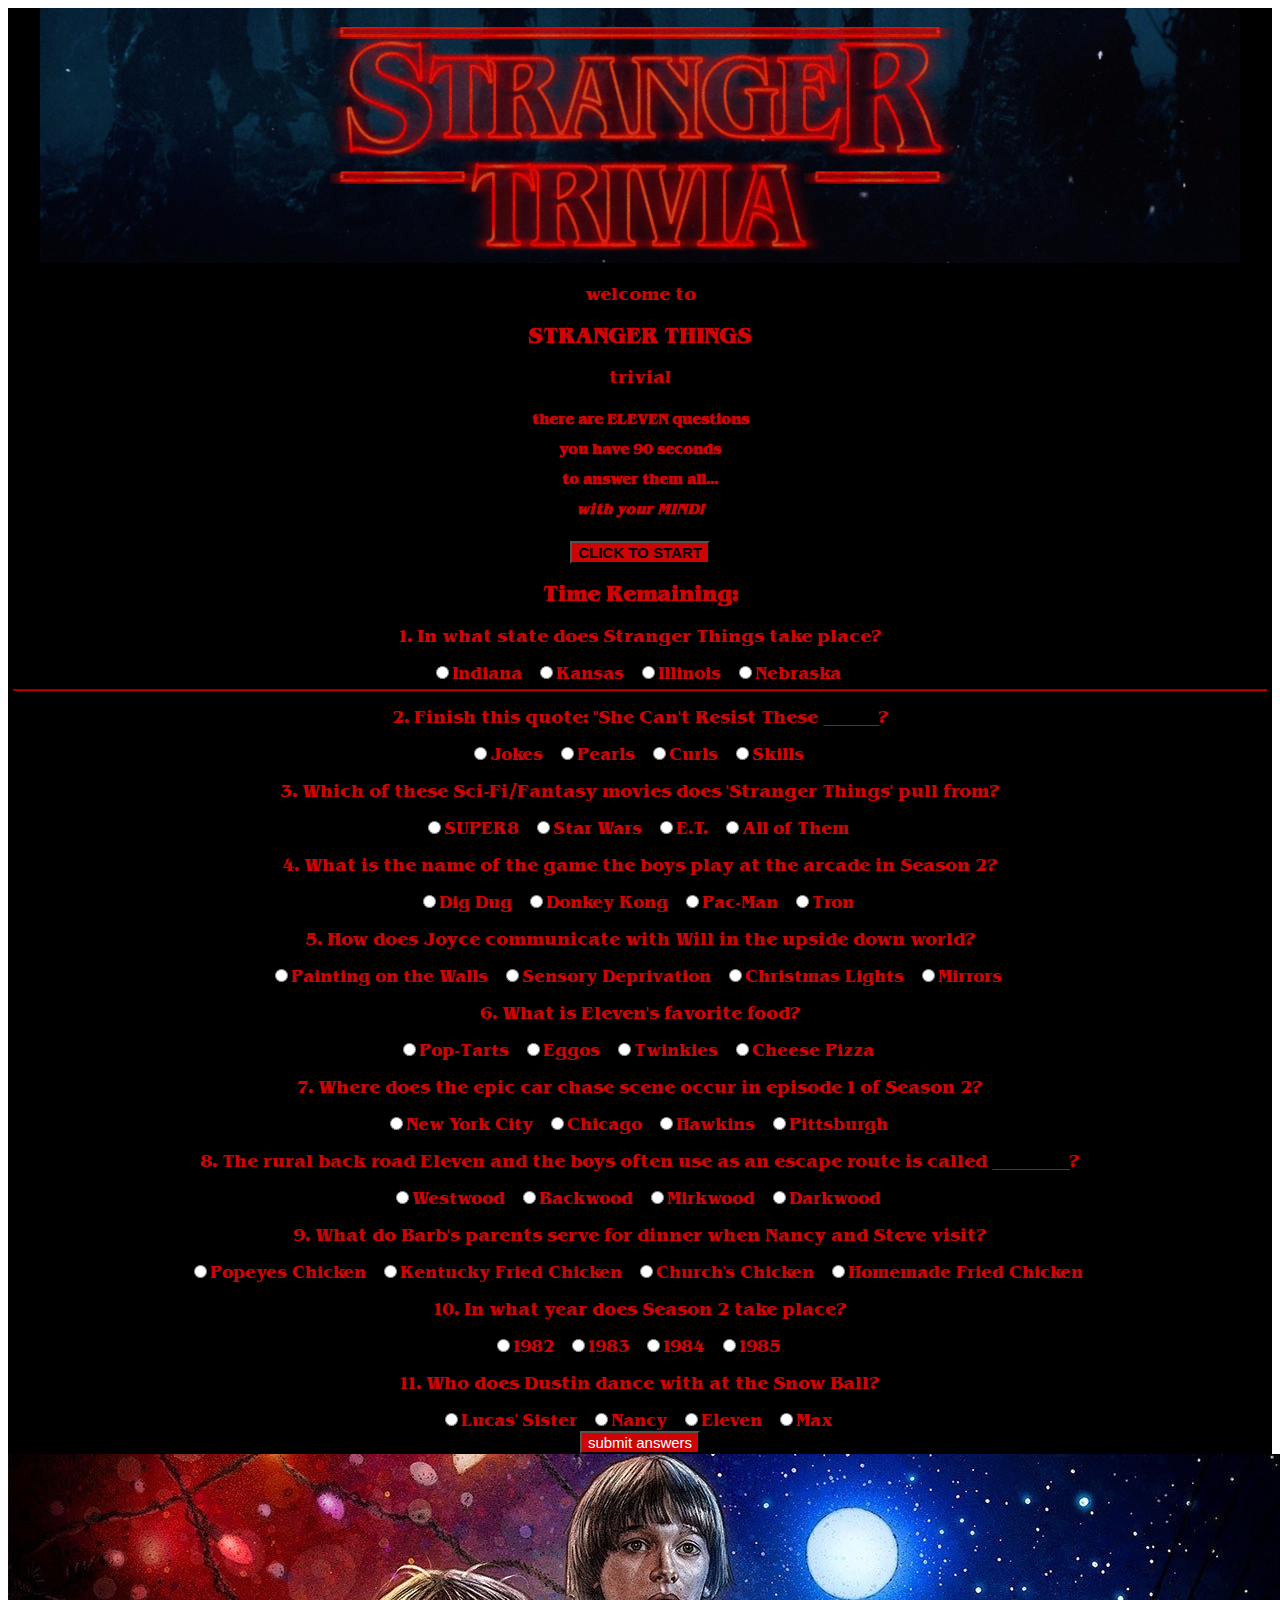
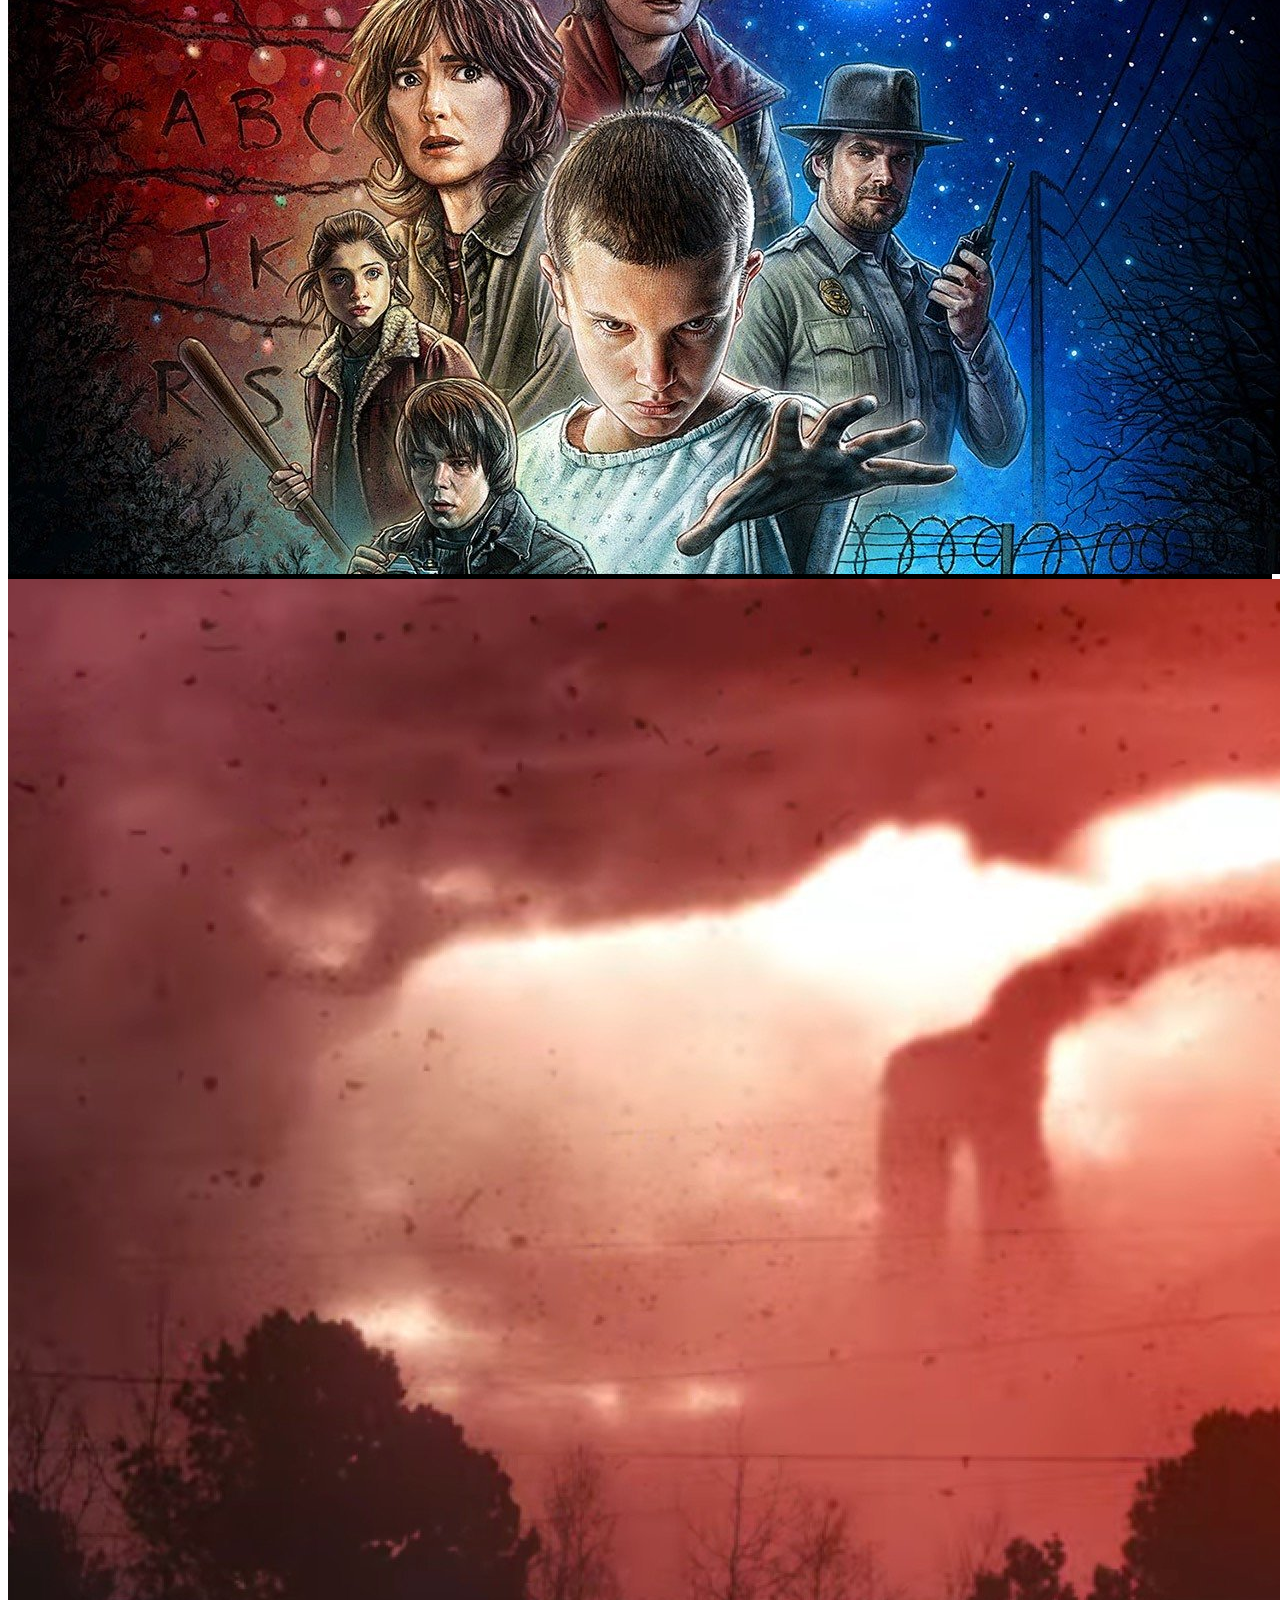
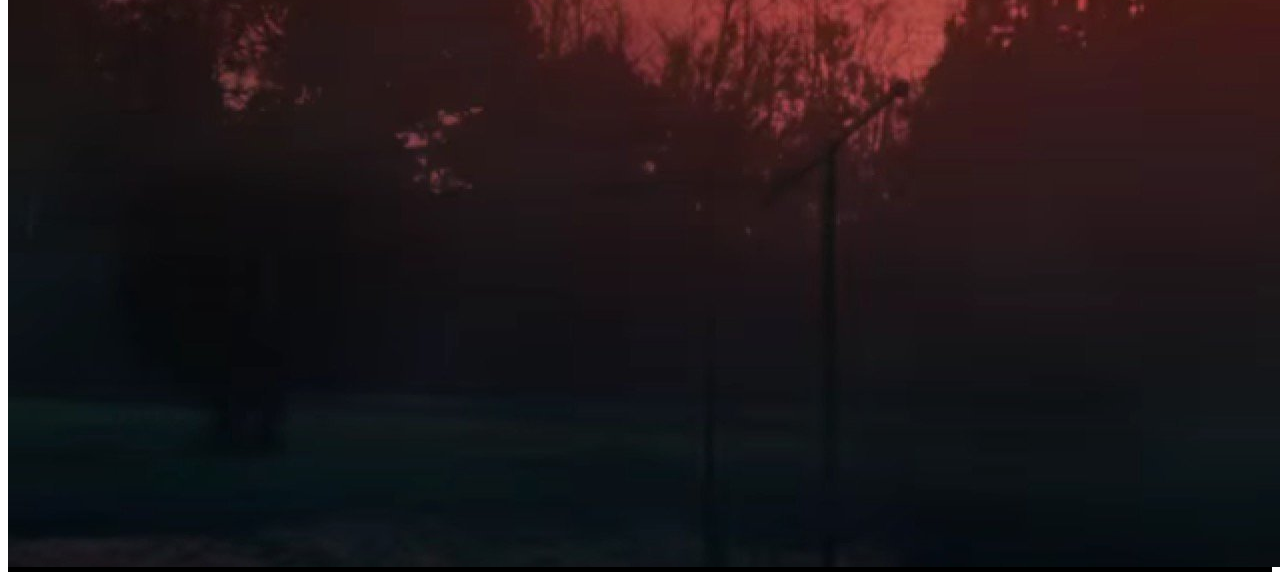
==== index.html @ acea8923 "almost done" ====
<!DOCTYPE html>
<html lang="en">

<head>
  <meta charset="UTF-8">
  <meta name="viewport" content="width=device-width, initial-scale=1.0">
  <meta http-equiv="X-UA-Compatible" content="ie=edge">
  <link rel="stylesheet" href="https://stackpath.bootstrapcdn.com/bootstrap/4.1.3/css/bootstrap.min.css" integrity="sha384-MCw98/SFnGE8fJT3GXwEOngsV7Zt27NXFoaoApmYm81iuXoPkFOJwJ8ERdknLPMO"
    crossorigin="anonymous">
  <link rel="stylesheet" href="assets/css/style.css">
  <link rel="stylesheet" href="assets/css/stylesheet.css" type="text/css" charset="utf-8" />

  <title>Trivia Game</title>

</head>

<body>
  <!-- sets background to css "bg" properties - black background -->
  <div class="bg">
    <!-- adds stranger trivia logo at top -->
    <img id="stranger-things-logo" src="assets/images/stranger-trivia-cropped.png" class="img-fluid" alt="stranger-things-logo" />
    <!-- classifies the opening screen with intro, instructions and start button -->
    <!-- Uses bootstrap grid system - one row with three columns.  Images in outer columns and instructions/start button in center -->
    <div class="start-screen row">
      <div class="col-sm-3"></div>

      <div class="col-sm-6" id="welcome">
        <div id="title">
          <p></p>
          <p>welcome to</p>
          <p>
            <h3>STRANGER THINGS</h3>
          </p>
          <p>trivia!</p>
        </div>
        <h5>there are ELEVEN questions<p></p>
          <p>you have 90 seconds</p>
          <p>to answer them all...</p>
          <p><em>with your MIND!</em></p>
        </h5>
        <p>
          <button type="button" id="start-button" class="btn btn-lrg red-background">CLICK TO START</button>
        </p>
      </div>

      <div class="col-sm-3"></div>

    </div>
    <!-- end of welcome page/instructions -->

    <!-- start of question page with timer -->
    <div class="row text-center">
      <div class="col-sm-12 text-center">
        <p></p>
        <h3 id="time">Time Remaining: <span id="timer"></span></h3>
      </div>
    </div>

    <!-- beginning of questions -->
    <div class="question-screen">
      <p>1. In what state does Stranger Things take place?</p>
      <form class="question">
        <label class="radio-inline">
          <input type="radio" name="optradio" class="optradio" value="correct">Indiana
        </label>
        <label class="radio-inline">
          <input type="radio" name="optradio" class="optradio" value="incorrect">Kansas
        </label>
        <label class="radio-inline">
          <input type="radio" name="optradio" class="optradio" value="incorrect">Illinois
        </label>
        <label class="radio-inline">
          <input type="radio" name="optradio" class="optradio" value="incorrect">Nebraska
        </label>
      </form>
      <hr>

      <p>2. Finish this quote: "She Can't Resist These _____?</p>
      <form class="question">
        <label class="radio-inline">
          <input type="radio" name="optradio" class="optradio" value="incorrect">Jokes
        </label>
        <label class="radio-inline">
          <input type="radio" name="optradio" class="optradio" value="correct">Pearls
        </label>
        <label class="radio-inline">
          <input type="radio" name="optradio" class="optradio" value="incorrect">Curls
        </label>
        <label class="radio-inline">
          <input type="radio" name="optradio" class="optradio" value="incorrect">Skills
        </label>
      </form>

      <p>3. Which of these Sci-Fi/Fantasy movies does 'Stranger Things' pull from?</p>
      <form class="question">
        <label class="radio-inline">
          <input type="radio" name="optradio" class="optradio" value="incorrect">SUPER8
        </label>
        <label class="radio-inline">
          <input type="radio" name="optradio" class="optradio" value="incorrect">Star Wars
        </label>
        <label class="radio-inline">
          <input type="radio" name="optradio" class="optradio" value="incorrect">E.T.
        </label>
        <label class="radio-inline">
          <input type="radio" name="optradio" class="optradio" value="correct">All of Them
        </label>
      </form>

      <p>4. What is the name of the game the boys play at the arcade in Season 2?</p>
      <form class="question">
        <label class="radio-inline">
          <input type="radio" name="optradio" class="optradio" value="correct">Dig Dug
        </label>
        <label class="radio-inline">
          <input type="radio" name="optradio" class="optradio" value="incorrect">Donkey Kong
        </label>
        <label class="radio-inline">
          <input type="radio" name="optradio" class="optradio" value="incorrect">Pac-Man
        </label>
        <label class="radio-inline">
          <input type="radio" name="optradio" class="optradio" value="incorrect">Tron
        </label>
      </form>

      <p>5. How does Joyce communicate with Will in the upside down world?</p>
      <form class="question">
        <label class="radio-inline">
          <input type="radio" name="optradio" class="optradio" value="incorrect">Painting on the Walls
        </label>
        <label class="radio-inline">
          <input type="radio" name="optradio" class="optradio" value="incorrect">Sensory Deprivation
        </label>
        <label class="radio-inline">
          <input type="radio" name="optradio" class="optradio" value="correct">Christmas Lights
        </label>
        <label class="radio-inline">
          <input type="radio" name="optradio" class="optradio" value="incorrect">Mirrors
        </label>
      </form>

      <p>6. What is Eleven's favorite food?</p>
      <form class="question">
        <label class="radio-inline">
          <input type="radio" name="optradio" class="optradio" value="incorrect">Pop-Tarts
        </label>
        <label class="radio-inline">
          <input type="radio" name="optradio" class="optradio" value="correct">Eggos
        </label>
        <label class="radio-inline">
          <input type="radio" name="optradio" class="optradio" value="incorrect">Twinkies
        </label>
        <label class="radio-inline">
          <input type="radio" name="optradio" class="optradio" value="incorrect">Cheese Pizza
        </label>
      </form>

      <p>7. Where does the epic car chase scene occur in episode 1 of Season 2?</p>
      <form class="question">
        <label class="radio-inline">
          <input type="radio" name="optradio" class="optradio" value="incorrect">New York City
        </label>
        <label class="radio-inline">
          <input type="radio" name="optradio" class="optradio" value="incorrect">Chicago
        </label>
        <label class="radio-inline">
          <input type="radio" name="optradio" class="optradio" value="incorrect">Hawkins
        </label>
        <label class="radio-inline">
          <input type="radio" name="optradio" class="optradio" value="correct">Pittsburgh
        </label>
      </form>

      <p>8. The rural back road Eleven and the boys often use as an escape route is called _______?</p>
      <form class="question">
        <label class="radio-inline">
          <input type="radio" name="optradio" class="optradio" value="incorrect">Westwood
        </label>
        <label class="radio-inline">
          <input type="radio" name="optradio" class="optradio" value="incorrect">Backwood
        </label>
        <label class="radio-inline">
          <input type="radio" name="optradio" class="optradio" value="correct">Mirkwood
        </label>
        <label class="radio-inline">
          <input type="radio" name="optradio" class="optradio" value="incorrect">Darkwood
        </label>
      </form>

      <p>9. What do Barb's parents serve for dinner when Nancy and Steve visit?</p>
      <form class="question">
        <label class="radio-inline">
          <input type="radio" name="optradio" class="optradio" value="incorrect">Popeyes Chicken
        </label>
        <label class="radio-inline">
          <input type="radio" name="optradio" class="optradio" value="correct">Kentucky Fried Chicken
        </label>
        <label class="radio-inline">
          <input type="radio" name="optradio" class="optradio" value="incorrect">Church's Chicken
        </label>
        <label class="radio-inline">
          <input type="radio" name="optradio" class="optradio" value="incorrect">Homemade Fried Chicken
        </label>
      </form>

      <p>10. In what year does Season 2 take place?</p>
      <form class="question">
        <label class="radio-inline">
          <input type="radio" name="optradio" class="optradio" value="incorrect">1982
        </label>
        <label class="radio-inline">
          <input type="radio" name="optradio" class="optradio" value="incorrect">1983
        </label>
        <label class="radio-inline">
          <input type="radio" name="optradio" class="optradio" value="correct">1984
        </label>
        <label class="radio-inline">
          <input type="radio" name="optradio" class="optradio" value="incorrect">1985
        </label>
      </form>

      <p>11. Who does Dustin dance with at the Snow Ball?</p>
      <form class="question">
        <label class="radio-inline">
          <input type="radio" name="optradio" class="optradio" value="incorrect">Lucas' Sister
        </label>
        <label class="radio-inline">
          <input type="radio" name="optradio" class="optradio" value="correct">Nancy
        </label>
        <label class="radio-inline">
          <input type="radio" name="optradio" class="optradio" value="incorrect">Eleven
        </label>
        <label class="radio-inline">
          <input type="radio" name="optradio" class="optradio" value="incorrect">Max
        </label>
      </form>

    </div>
    <!-- 
    <div class="submit"> -->
    <div class="row results">
      <div class="col-lg-4 col-lg-offset-4">
        <button type="button" class="btn btn-lg red-background" id="submit-button">submit answers</button>
      </div>
    </div>
    <!-- end of question screen -->

    <!-- beginning of results screen -->
    <!-- <div class="results">
      <div id="correct">Correct Answers: </div>
      <div id="incorrect">Incorrect Answers: </div>
      <div id="unanswered">Unanswered: </div>
    </div> -->
    <!-- end of results screen -->
    <div class="images row">
      <div class="col-sm-4">
        <img id="stranger-kids" src="assets/images/stranger-kids.jpg" class="img-fluid" alt="stranger-things-kids" />
      </div>
      <div class="col-sm-4">
      </div>
      <div class="col-sm-4">
        <img id="stranger-pic" src="assets/images/demogorgon.jpg" class="img-fluid" alt="stranger pic" />
      </div>

    </div>
  </div>

  <!-- end of background div -->
  </div>



  <script src="https://code.jquery.com/jquery-3.2.1.slim.min.js"></script>
  <script src="https://maxcdn.bootstrapcdn.com/bootstrap/4.0.0/js/bootstrap.min.js"></script>
  <script type="text/javascript" src="assets/javascript/app.js"></script>

</body>

</html>
---- assets/css/style.css ----
body, html {
    height: 100%;
    font-family: "benguiatbold", Arial, Helvetica, sans-serif;
    color: rgb(204, 4, 4);
}
.bg {
    background-color: black;
    background-size: 100%;
}

.red-background {
    background-color: rgb(204, 4, 4);
    color: white;
    font-size: 15px;
}

#start-button {
    color: black;
    font-weight: bold;
}
.start-screen, .results,
.question-screen {
    box-sizing: border-box;
    margin: 0 auto;
    }
div {
    display: block;
    text-align: center;

}
.form {
    font-size: 15px;
    display: block;
}
.radio-inline {
    font-size: 15px;
    margin-right: 8px;
}
hr {
    color: white;
    border-color: rgb(204, 4, 4);
    margin: 5px;
}
---- assets/css/stylesheet.css ----
/*! Generated by Font Squirrel (https://www.fontsquirrel.com) on September 20, 2018 */



@font-face {
    font-family: 'benguiatbold';
    src: url('benguiat_bold-webfont.woff2') format('woff2'),
         url('benguiat_bold-webfont.woff') format('woff');
    font-weight: normal;
    font-style: normal;

}
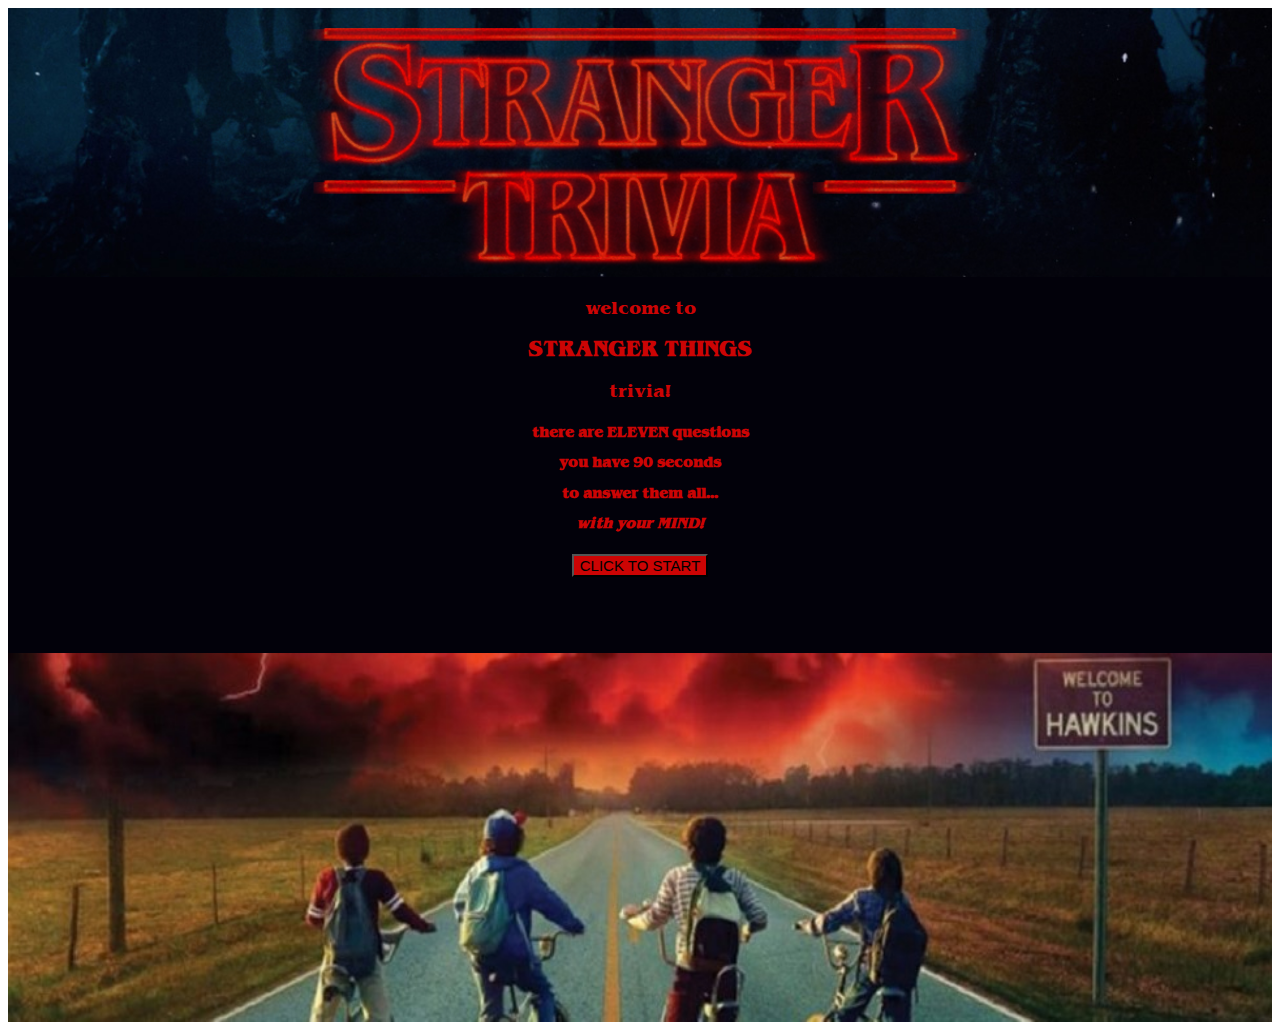
==== commit 10662d55: "final" ====
--- a/index.html
+++ b/index.html
@@ -22,9 +22,7 @@
     <!-- classifies the opening screen with intro, instructions and start button -->
     <!-- Uses bootstrap grid system - one row with three columns.  Images in outer columns and instructions/start button in center -->
     <div class="start-screen row">
-      <div class="col-sm-3"></div>
-
-      <div class="col-sm-6" id="welcome">
+      <div class="col-sm-12" id="welcome">
         <div id="title">
           <p></p>
           <p>welcome to</p>
@@ -42,9 +40,6 @@
           <button type="button" id="start-button" class="btn btn-lrg red-background">CLICK TO START</button>
         </p>
       </div>
-
-      <div class="col-sm-3"></div>
-
     </div>
     <!-- end of welcome page/instructions -->
 
@@ -58,215 +53,229 @@
 
     <!-- beginning of questions -->
     <div class="question-screen">
-      <p>1. In what state does Stranger Things take place?</p>
-      <form class="question">
-        <label class="radio-inline">
-          <input type="radio" name="optradio" class="optradio" value="correct">Indiana
-        </label>
-        <label class="radio-inline">
-          <input type="radio" name="optradio" class="optradio" value="incorrect">Kansas
-        </label>
-        <label class="radio-inline">
-          <input type="radio" name="optradio" class="optradio" value="incorrect">Illinois
-        </label>
-        <label class="radio-inline">
-          <input type="radio" name="optradio" class="optradio" value="incorrect">Nebraska
-        </label>
-      </form>
-      <hr>
-
-      <p>2. Finish this quote: "She Can't Resist These _____?</p>
-      <form class="question">
-        <label class="radio-inline">
-          <input type="radio" name="optradio" class="optradio" value="incorrect">Jokes
-        </label>
-        <label class="radio-inline">
-          <input type="radio" name="optradio" class="optradio" value="correct">Pearls
-        </label>
-        <label class="radio-inline">
-          <input type="radio" name="optradio" class="optradio" value="incorrect">Curls
-        </label>
-        <label class="radio-inline">
-          <input type="radio" name="optradio" class="optradio" value="incorrect">Skills
-        </label>
-      </form>
-
-      <p>3. Which of these Sci-Fi/Fantasy movies does 'Stranger Things' pull from?</p>
-      <form class="question">
-        <label class="radio-inline">
-          <input type="radio" name="optradio" class="optradio" value="incorrect">SUPER8
-        </label>
-        <label class="radio-inline">
-          <input type="radio" name="optradio" class="optradio" value="incorrect">Star Wars
-        </label>
-        <label class="radio-inline">
-          <input type="radio" name="optradio" class="optradio" value="incorrect">E.T.
-        </label>
-        <label class="radio-inline">
-          <input type="radio" name="optradio" class="optradio" value="correct">All of Them
-        </label>
-      </form>
-
-      <p>4. What is the name of the game the boys play at the arcade in Season 2?</p>
-      <form class="question">
-        <label class="radio-inline">
-          <input type="radio" name="optradio" class="optradio" value="correct">Dig Dug
-        </label>
-        <label class="radio-inline">
-          <input type="radio" name="optradio" class="optradio" value="incorrect">Donkey Kong
-        </label>
-        <label class="radio-inline">
-          <input type="radio" name="optradio" class="optradio" value="incorrect">Pac-Man
-        </label>
-        <label class="radio-inline">
-          <input type="radio" name="optradio" class="optradio" value="incorrect">Tron
-        </label>
-      </form>
-
-      <p>5. How does Joyce communicate with Will in the upside down world?</p>
-      <form class="question">
-        <label class="radio-inline">
-          <input type="radio" name="optradio" class="optradio" value="incorrect">Painting on the Walls
-        </label>
-        <label class="radio-inline">
-          <input type="radio" name="optradio" class="optradio" value="incorrect">Sensory Deprivation
-        </label>
-        <label class="radio-inline">
-          <input type="radio" name="optradio" class="optradio" value="correct">Christmas Lights
-        </label>
-        <label class="radio-inline">
-          <input type="radio" name="optradio" class="optradio" value="incorrect">Mirrors
-        </label>
-      </form>
-
-      <p>6. What is Eleven's favorite food?</p>
-      <form class="question">
-        <label class="radio-inline">
-          <input type="radio" name="optradio" class="optradio" value="incorrect">Pop-Tarts
-        </label>
-        <label class="radio-inline">
-          <input type="radio" name="optradio" class="optradio" value="correct">Eggos
-        </label>
-        <label class="radio-inline">
-          <input type="radio" name="optradio" class="optradio" value="incorrect">Twinkies
-        </label>
-        <label class="radio-inline">
-          <input type="radio" name="optradio" class="optradio" value="incorrect">Cheese Pizza
-        </label>
-      </form>
-
-      <p>7. Where does the epic car chase scene occur in episode 1 of Season 2?</p>
-      <form class="question">
-        <label class="radio-inline">
-          <input type="radio" name="optradio" class="optradio" value="incorrect">New York City
-        </label>
-        <label class="radio-inline">
-          <input type="radio" name="optradio" class="optradio" value="incorrect">Chicago
-        </label>
-        <label class="radio-inline">
-          <input type="radio" name="optradio" class="optradio" value="incorrect">Hawkins
-        </label>
-        <label class="radio-inline">
-          <input type="radio" name="optradio" class="optradio" value="correct">Pittsburgh
-        </label>
-      </form>
-
-      <p>8. The rural back road Eleven and the boys often use as an escape route is called _______?</p>
-      <form class="question">
-        <label class="radio-inline">
-          <input type="radio" name="optradio" class="optradio" value="incorrect">Westwood
-        </label>
-        <label class="radio-inline">
-          <input type="radio" name="optradio" class="optradio" value="incorrect">Backwood
-        </label>
-        <label class="radio-inline">
-          <input type="radio" name="optradio" class="optradio" value="correct">Mirkwood
-        </label>
-        <label class="radio-inline">
-          <input type="radio" name="optradio" class="optradio" value="incorrect">Darkwood
-        </label>
-      </form>
-
-      <p>9. What do Barb's parents serve for dinner when Nancy and Steve visit?</p>
-      <form class="question">
-        <label class="radio-inline">
-          <input type="radio" name="optradio" class="optradio" value="incorrect">Popeyes Chicken
-        </label>
-        <label class="radio-inline">
-          <input type="radio" name="optradio" class="optradio" value="correct">Kentucky Fried Chicken
-        </label>
-        <label class="radio-inline">
-          <input type="radio" name="optradio" class="optradio" value="incorrect">Church's Chicken
-        </label>
-        <label class="radio-inline">
-          <input type="radio" name="optradio" class="optradio" value="incorrect">Homemade Fried Chicken
-        </label>
-      </form>
-
-      <p>10. In what year does Season 2 take place?</p>
-      <form class="question">
-        <label class="radio-inline">
-          <input type="radio" name="optradio" class="optradio" value="incorrect">1982
-        </label>
-        <label class="radio-inline">
-          <input type="radio" name="optradio" class="optradio" value="incorrect">1983
-        </label>
-        <label class="radio-inline">
-          <input type="radio" name="optradio" class="optradio" value="correct">1984
-        </label>
-        <label class="radio-inline">
-          <input type="radio" name="optradio" class="optradio" value="incorrect">1985
-        </label>
-      </form>
-
-      <p>11. Who does Dustin dance with at the Snow Ball?</p>
-      <form class="question">
-        <label class="radio-inline">
-          <input type="radio" name="optradio" class="optradio" value="incorrect">Lucas' Sister
-        </label>
-        <label class="radio-inline">
-          <input type="radio" name="optradio" class="optradio" value="correct">Nancy
-        </label>
-        <label class="radio-inline">
-          <input type="radio" name="optradio" class="optradio" value="incorrect">Eleven
-        </label>
-        <label class="radio-inline">
-          <input type="radio" name="optradio" class="optradio" value="incorrect">Max
-        </label>
-      </form>
-
+      <div class="row text-center">
+        <div class="col-sm-1">
+        </div>
+        <div class="col-sm-10">
+          <p></p>
+          <hr>
+          <p>1. In what state does Stranger Things take place?</p>
+          <form class="question">
+            <label class="radio-inline">
+              <input type="radio" name="optradio" class="optradio" value="correct">Indiana
+            </label>
+            <label class="radio-inline">
+              <input type="radio" name="optradio" class="optradio" value="incorrect">Kansas
+            </label>
+            <label class="radio-inline">
+              <input type="radio" name="optradio" class="optradio" value="incorrect">Illinois
+            </label>
+            <label class="radio-inline">
+              <input type="radio" name="optradio" class="optradio" value="incorrect">Nebraska
+            </label>
+          </form>
+          <hr>
+
+          <p>2. Finish this quote: "She can't resist these _____?</p>
+          <form class="question">
+            <label class="radio-inline">
+              <input type="radio" name="optradio" class="optradio" value="incorrect">jokes
+            </label>
+            <label class="radio-inline">
+              <input type="radio" name="optradio" class="optradio" value="correct">pearls
+            </label>
+            <label class="radio-inline">
+              <input type="radio" name="optradio" class="optradio" value="incorrect">curls
+            </label>
+            <label class="radio-inline">
+              <input type="radio" name="optradio" class="optradio" value="incorrect">skills
+            </label>
+          </form>
+          <hr>
+
+          <p>3. Which of these Sci-Fi/Fantasy movies does 'Stranger Things' pull from?</p>
+          <form class="question">
+            <label class="radio-inline">
+              <input type="radio" name="optradio" class="optradio" value="incorrect">SUPER8
+            </label>
+            <label class="radio-inline">
+              <input type="radio" name="optradio" class="optradio" value="incorrect">Star Wars
+            </label>
+            <label class="radio-inline">
+              <input type="radio" name="optradio" class="optradio" value="incorrect">E.T.
+            </label>
+            <label class="radio-inline">
+              <input type="radio" name="optradio" class="optradio" value="correct">all of them
+            </label>
+          </form>
+          <hr>
+
+          <p>4. What is the name of the game the boys play at the arcade in Season 2?</p>
+          <form class="question">
+            <label class="radio-inline">
+              <input type="radio" name="optradio" class="optradio" value="correct">Dig Dug
+            </label>
+            <label class="radio-inline">
+              <input type="radio" name="optradio" class="optradio" value="incorrect">Donkey Kong
+            </label>
+            <label class="radio-inline">
+              <input type="radio" name="optradio" class="optradio" value="incorrect">Pac-Man
+            </label>
+            <label class="radio-inline">
+              <input type="radio" name="optradio" class="optradio" value="incorrect">Tron
+            </label>
+          </form>
+          <hr>
+
+          <p>5. How does Joyce communicate with Will in the upside down world?</p>
+          <form class="question">
+            <label class="radio-inline">
+              <input type="radio" name="optradio" class="optradio" value="incorrect">painting on walls
+            </label>
+            <label class="radio-inline">
+              <input type="radio" name="optradio" class="optradio" value="incorrect">sensory deprivation
+            </label>
+            <label class="radio-inline">
+              <input type="radio" name="optradio" class="optradio" value="correct">Christmas lights
+            </label>
+            <label class="radio-inline">
+              <input type="radio" name="optradio" class="optradio" value="incorrect">mirrors
+            </label>
+          </form>
+          <hr>
+
+          <p>6. What is Eleven's favorite food?</p>
+          <form class="question">
+            <label class="radio-inline">
+              <input type="radio" name="optradio" class="optradio" value="incorrect">Pop-Tarts
+            </label>
+            <label class="radio-inline">
+              <input type="radio" name="optradio" class="optradio" value="correct">Eggos
+            </label>
+            <label class="radio-inline">
+              <input type="radio" name="optradio" class="optradio" value="incorrect">Twinkies
+            </label>
+            <label class="radio-inline">
+              <input type="radio" name="optradio" class="optradio" value="incorrect">Cheese Pizza
+            </label>
+          </form>
+          <hr>
+
+          <p>7. Where does the epic car chase scene occur in episode 1 of Season 2?</p>
+          <form class="question">
+            <label class="radio-inline">
+              <input type="radio" name="optradio" class="optradio" value="incorrect">New York City
+            </label>
+            <label class="radio-inline">
+              <input type="radio" name="optradio" class="optradio" value="incorrect">Chicago
+            </label>
+            <label class="radio-inline">
+              <input type="radio" name="optradio" class="optradio" value="incorrect">Hawkins
+            </label>
+            <label class="radio-inline">
+              <input type="radio" name="optradio" class="optradio" value="correct">Pittsburgh
+            </label>
+          </form>
+          <hr>
+
+          <p>8. What is the name of the rural back road the gang often uses as an escape route?</p>
+          <form class="question">
+            <label class="radio-inline">
+              <input type="radio" name="optradio" class="optradio" value="incorrect">Westwood
+            </label>
+            <label class="radio-inline">
+              <input type="radio" name="optradio" class="optradio" value="incorrect">Backwood
+            </label>
+            <label class="radio-inline">
+              <input type="radio" name="optradio" class="optradio" value="correct">Mirkwood
+            </label>
+            <label class="radio-inline">
+              <input type="radio" name="optradio" class="optradio" value="incorrect">Darkwood
+            </label>
+          </form>
+          <hr>
+
+          <p>9. What do Barb's parents serve for dinner when Nancy and Steve visit?</p>
+          <form class="question">
+            <label class="radio-inline">
+              <input type="radio" name="optradio" class="optradio" value="incorrect">Popeyes
+            </label>
+            <label class="radio-inline">
+              <input type="radio" name="optradio" class="optradio" value="correct">Kentucky Fried Chicken
+            </label>
+            <label class="radio-inline">
+              <input type="radio" name="optradio" class="optradio" value="incorrect">Church's
+            </label>
+            <label class="radio-inline">
+              <input type="radio" name="optradio" class="optradio" value="incorrect">Homemade Fried Chicken
+            </label>
+          </form>
+          <hr>
+
+          <p>10. In what year does Season 2 take place?</p>
+          <form class="question">
+            <label class="radio-inline">
+              <input type="radio" name="optradio" class="optradio" value="incorrect">1982
+            </label>
+            <label class="radio-inline">
+              <input type="radio" name="optradio" class="optradio" value="incorrect">1983
+            </label>
+            <label class="radio-inline">
+              <input type="radio" name="optradio" class="optradio" value="correct">1984
+            </label>
+            <label class="radio-inline">
+              <input type="radio" name="optradio" class="optradio" value="incorrect">1985
+            </label>
+          </form>
+          <hr>
+
+          <p>11. Who does Dustin dance with at the Snow Ball?</p>
+          <form class="question">
+            <label class="radio-inline">
+              <input type="radio" name="optradio" class="optradio" value="incorrect">Lucas' sister
+            </label>
+            <label class="radio-inline">
+              <input type="radio" name="optradio" class="optradio" value="correct">Nancy
+            </label>
+            <label class="radio-inline">
+              <input type="radio" name="optradio" class="optradio" value="incorrect">Eleven
+            </label>
+            <label class="radio-inline">
+              <input type="radio" name="optradio" class="optradio" value="incorrect">Max
+            </label>
+          </form>
+          <hr>
+        </div>
+        <div class="col-sm-1">
+        </div>
+      </div>
+      <div class="row submit">
+        <div class="col-sm-12">
+          <button type="button" class="btn btn-lg red-background" id="submit-button">SUBMIT ANSWERS</button><p></p>
+        </div>
+      </div>
+    
     </div>
+    <div class="row results"></div>
+
     <!-- 
     <div class="submit"> -->
-    <div class="row results">
-      <div class="col-lg-4 col-lg-offset-4">
-        <button type="button" class="btn btn-lg red-background" id="submit-button">submit answers</button>
-      </div>
-    </div>
-    <!-- end of question screen -->
-
-    <!-- beginning of results screen -->
-    <!-- <div class="results">
+   </div>
+  <!-- end of question screen -->
+
+  <!-- beginning of results screen -->
+  <!-- <div class="results">
       <div id="correct">Correct Answers: </div>
       <div id="incorrect">Incorrect Answers: </div>
       <div id="unanswered">Unanswered: </div>
     </div> -->
-    <!-- end of results screen -->
-    <div class="images row">
-      <div class="col-sm-4">
-        <img id="stranger-kids" src="assets/images/stranger-kids.jpg" class="img-fluid" alt="stranger-things-kids" />
-      </div>
-      <div class="col-sm-4">
-      </div>
-      <div class="col-sm-4">
-        <img id="stranger-pic" src="assets/images/demogorgon.jpg" class="img-fluid" alt="stranger pic" />
-      </div>
-
-    </div>
+  <!-- end of results screen -->
+  <div class="image">
+    <img id="stranger-kids" src="assets/images/stranger-footer.jpg" class="img-fluid" alt="stranger-things-footer" />
   </div>
 
   <!-- end of background div -->
-  </div>
+
 
 
 
--- a/assets/css/style.css
+++ b/assets/css/style.css
@@ -4,7 +4,8 @@
     color: rgb(204, 4, 4);
 }
 .bg {
-    background-color: black;
+    background-color: rgb(2, 1, 10);
+    background-image: url(/assets/images/stranger-bikes-background.jpg)
     background-size: 100%;
 }
 
@@ -14,9 +15,8 @@
     font-size: 15px;
 }
 
-#start-button {
+#start-button, #submit-button {
     color: black;
-    font-weight: bold;
 }
 .start-screen, .results,
 .question-screen {
@@ -37,8 +37,22 @@
     margin-right: 8px;
 }
 hr {
-    color: white;
     border-color: rgb(204, 4, 4);
     margin: 5px;
 }
+.optradio {
+    margin-right: 2px;
+    font-size: 12px;
+}
+img {
+    width: 100%;
+    z-index: -1;
+}
+.col-sm-10 {
+    text-align: left;
+}
+.results {
+    padding: 30px 0px 30px 0px;
+    font-size: 25px;
+}
 
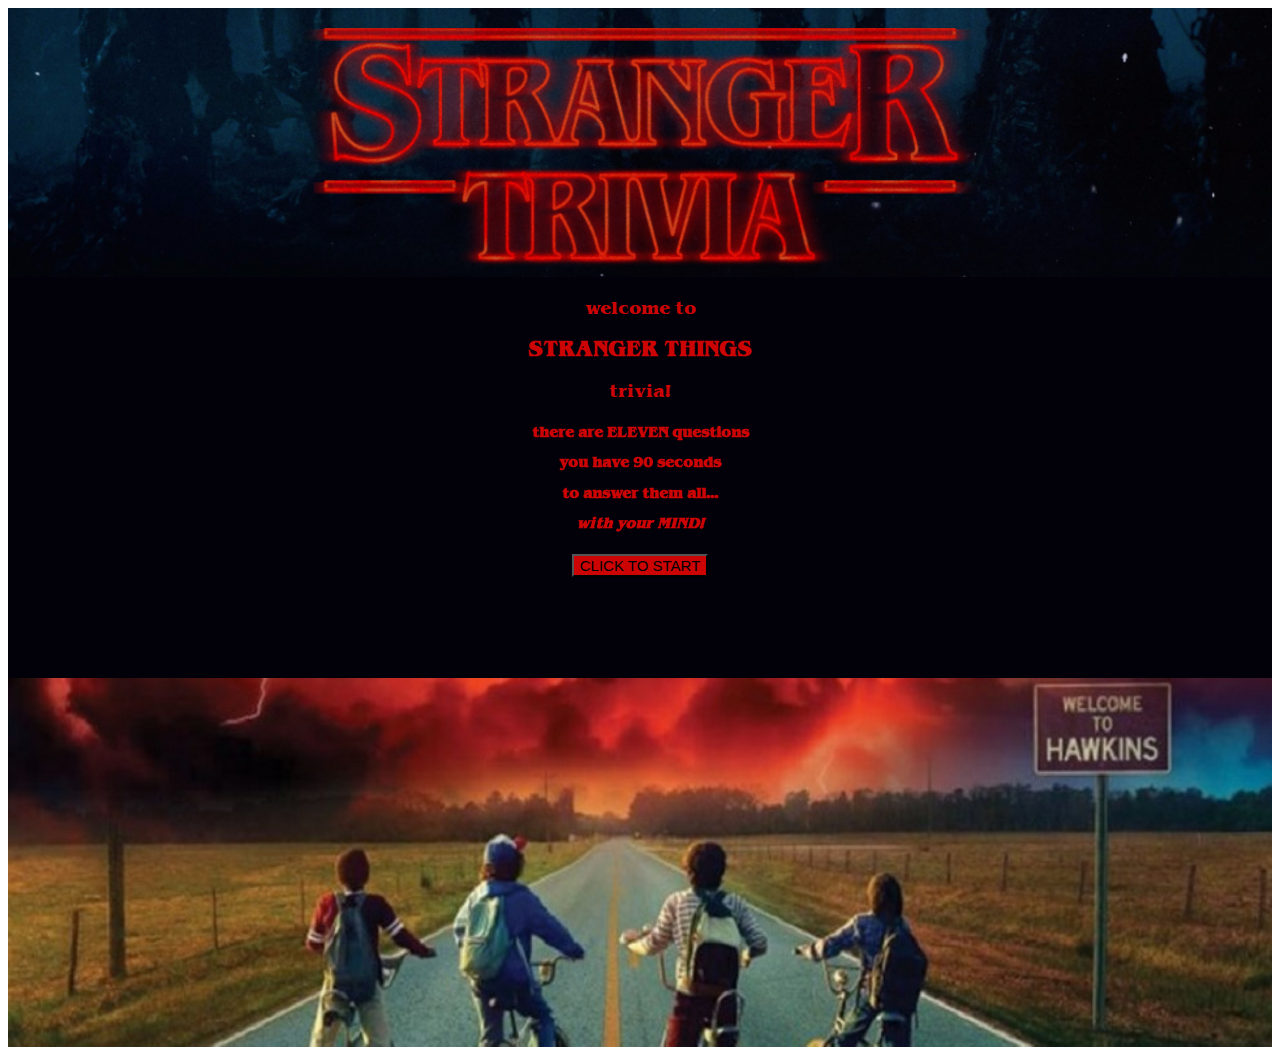
==== commit 7e303570: "final with play again functino" ====
--- a/index.html
+++ b/index.html
@@ -251,16 +251,22 @@
       </div>
       <div class="row submit">
         <div class="col-sm-12">
-          <button type="button" class="btn btn-lg red-background" id="submit-button">SUBMIT ANSWERS</button><p></p>
-        </div>
-      </div>
-    
-    </div>
-    <div class="row results"></div>
+          <button type="button" class="btn btn-lg red-background" id="submit-button">SUBMIT ANSWERS</button>
+          <p></p>
+        </div>
+      </div>
+
+    </div>
+    <div class="row results">
+      <div class="col-sm-12">
+        <button type="button" class="btn btn-lg red-background" id="play-again-button">PLAY AGAIN</button>
+        <p></p>
+      </div>
+    </div>
 
     <!-- 
     <div class="submit"> -->
-   </div>
+  </div>
   <!-- end of question screen -->
 
   <!-- beginning of results screen -->
--- a/assets/css/style.css
+++ b/assets/css/style.css
@@ -15,10 +15,10 @@
     font-size: 15px;
 }
 
-#start-button, #submit-button {
+#start-button, #submit-button, #play-again-button {
     color: black;
 }
-.start-screen, .results,
+.start-screen, .results, .play-again,
 .question-screen {
     box-sizing: border-box;
     margin: 0 auto;
